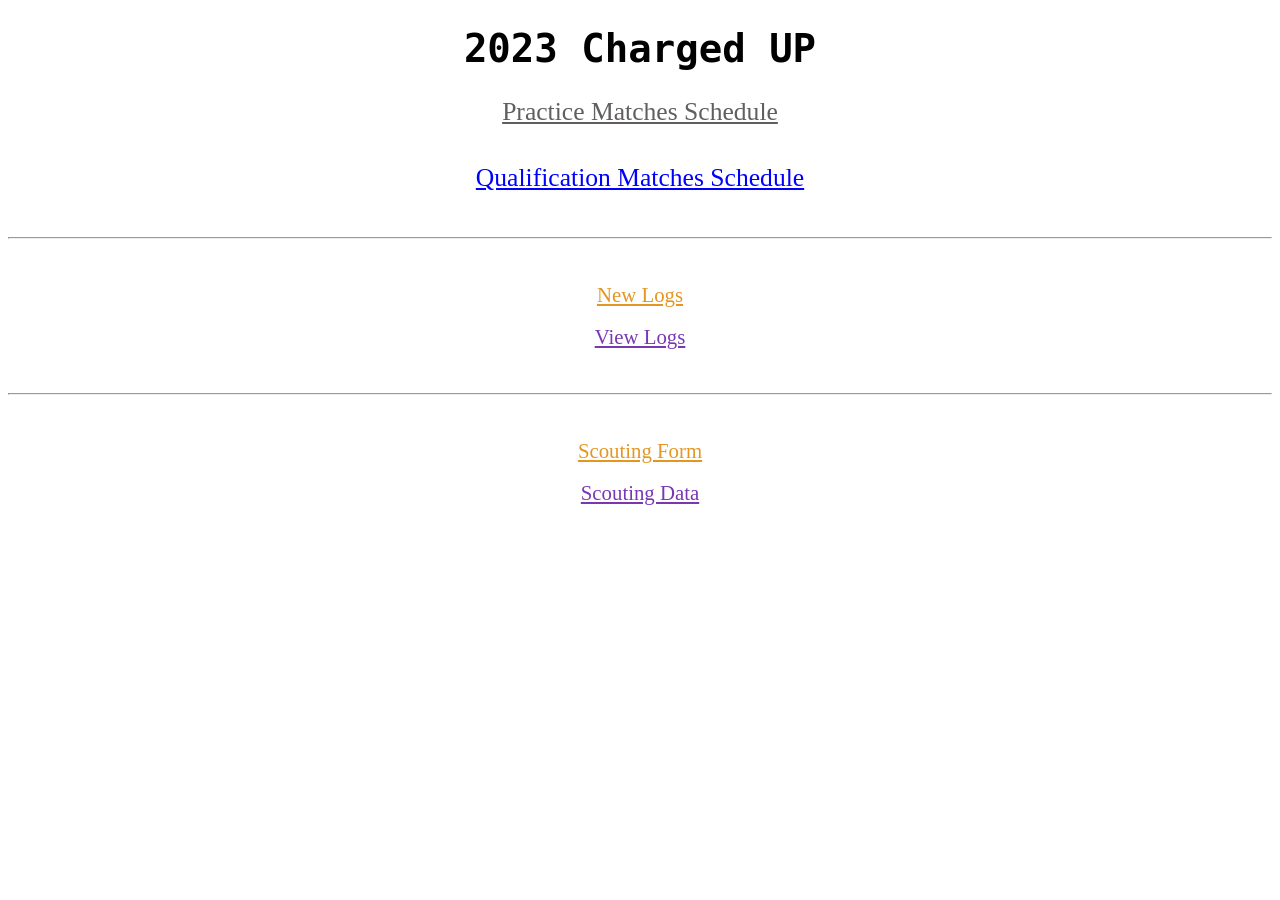
==== Home/index.html @ ddf28e3d "initialize firebase" ====
<!DOCTYPE html>
<html lang="en">
<head>
    <meta charset="UTF-8">
    <meta http-equiv="X-UA-Compatible" content="IE=edge">
    <meta name="viewport" content="width=device-width, initial-scale=1.0">
    <link rel="stylesheet" href="style.css">
    <title>2023 Scouting App</title>
</head>

<body>
    <strong><h1>2023 Charged UP</h1></strong>
    <h1></h1>

    <a id = "practiceMatchSchedule" href = "">Practice Matches Schedule</a>
    <br>
    <br>
    <a id = "qualMatchSchedule" href = "QualificationMatchesSchedule">Qualification Matches Schedule</a>
    <br>
    <br>
    <hr>
    <br>
    <br>
    <a id = "instandScoutingForm" href = "NewLogs">New Logs</a>
    <br>
    <a id = "instandScoutingData" href = "">View Logs</a>
    <br>
    <br>
    <hr>
    <br>
    <br>
    <a id="scoutingForm" href="ScoutingForm">Scouting Form</a>
    <br>
    <a id = "scoutingData" href="ScoutingData">Scouting Data</a>

    <script src="app.js"></script>
</body>
</html>
---- Home/style.css ----
.homeContainer {
    display: flex;
}

h1 {
    font-size: 300%;
    text-align: center;
    font-family: monospace;
}

#practiceMatchSchedule {
    display: flex;
    justify-content: space-evenly;
    font-size: 160%;
    color: rgb(97, 94, 94);
}

#qualMatchSchedule {
    display: flex;
    justify-content: space-evenly;
    font-size: 160%;
    color: blue;
}

#instandScoutingForm {
    display: flex;
    justify-content: space-evenly;
    font-size: 130%;
    color: rgb(228, 150, 35);
}

#instandScoutingData {
    display: flex;
    justify-content: space-evenly;
    font-size: 130%;
    color: rgb(120, 56, 180);
}

#scoutingForm {
    display: flex;
    justify-content: space-evenly;
    font-size: 130%;
    color: rgb(228, 150, 35);
}

#scoutingData {
    display: flex;
    justify-content: space-evenly;
    font-size: 130%;
    color: rgb(120, 56, 180);
}
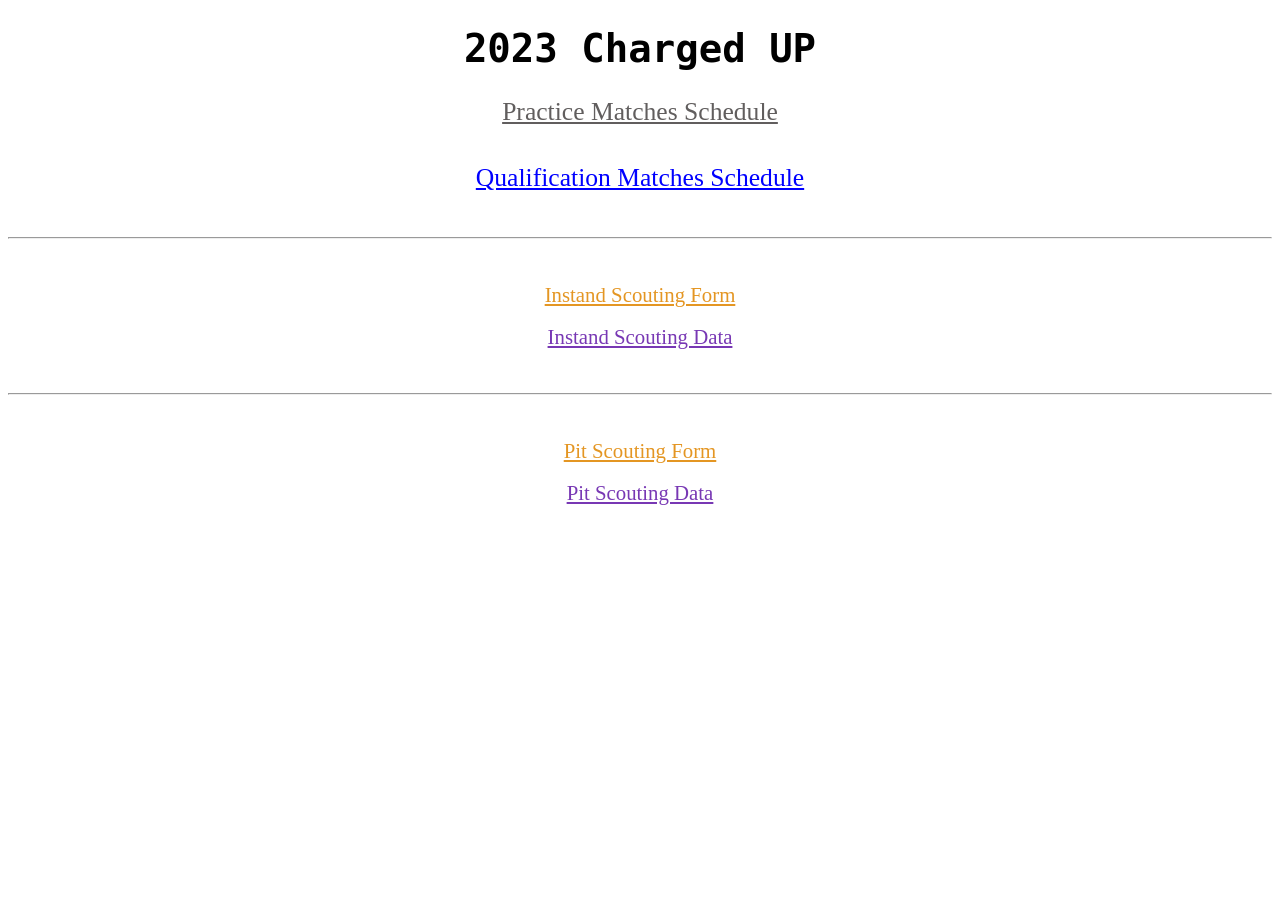
==== commit 832bc1b6: "add logo to each page" ====
--- a/Home/index.html
+++ b/Home/index.html
@@ -5,33 +5,34 @@
     <meta http-equiv="X-UA-Compatible" content="IE=edge">
     <meta name="viewport" content="width=device-width, initial-scale=1.0">
     <link rel="stylesheet" href="style.css">
-    <title>2023 Scouting App</title>
+    <title>Home - Scouting App</title>
+    <link rel="icon" href="../Images/robohawksLogo.png">
 </head>
 
 <body>
     <strong><h1>2023 Charged UP</h1></strong>
     <h1></h1>
 
-    <a id = "practiceMatchSchedule" href = "">Practice Matches Schedule</a>
+    <a id = "practiceMatchSchedule" href = "../PracticeMatchesSchedule">Practice Matches Schedule</a>
     <br>
     <br>
-    <a id = "qualMatchSchedule" href = "QualificationMatchesSchedule">Qualification Matches Schedule</a>
+    <a id = "qualMatchSchedule" href = "../QualificationMatchesSchedule">Qualification Matches Schedule</a>
     <br>
     <br>
     <hr>
     <br>
     <br>
-    <a id = "instandScoutingForm" href = "NewLogs">New Logs</a>
+    <a id = "instandScoutingForm" href = "../InstandScoutingForm">Instand Scouting Form</a>
     <br>
-    <a id = "instandScoutingData" href = "">View Logs</a>
+    <a id = "instandScoutingData" href = "../InstandScoutingData">Instand Scouting Data</a>
     <br>
     <br>
     <hr>
     <br>
     <br>
-    <a id="scoutingForm" href="ScoutingForm">Scouting Form</a>
+    <a id="scoutingForm" href="../PitScoutingForm">Pit Scouting Form</a>
     <br>
-    <a id = "scoutingData" href="ScoutingData">Scouting Data</a>
+    <a id = "scoutingData" href="../PitScoutingData">Pit Scouting Data</a>
 
     <script src="app.js"></script>
 </body>
